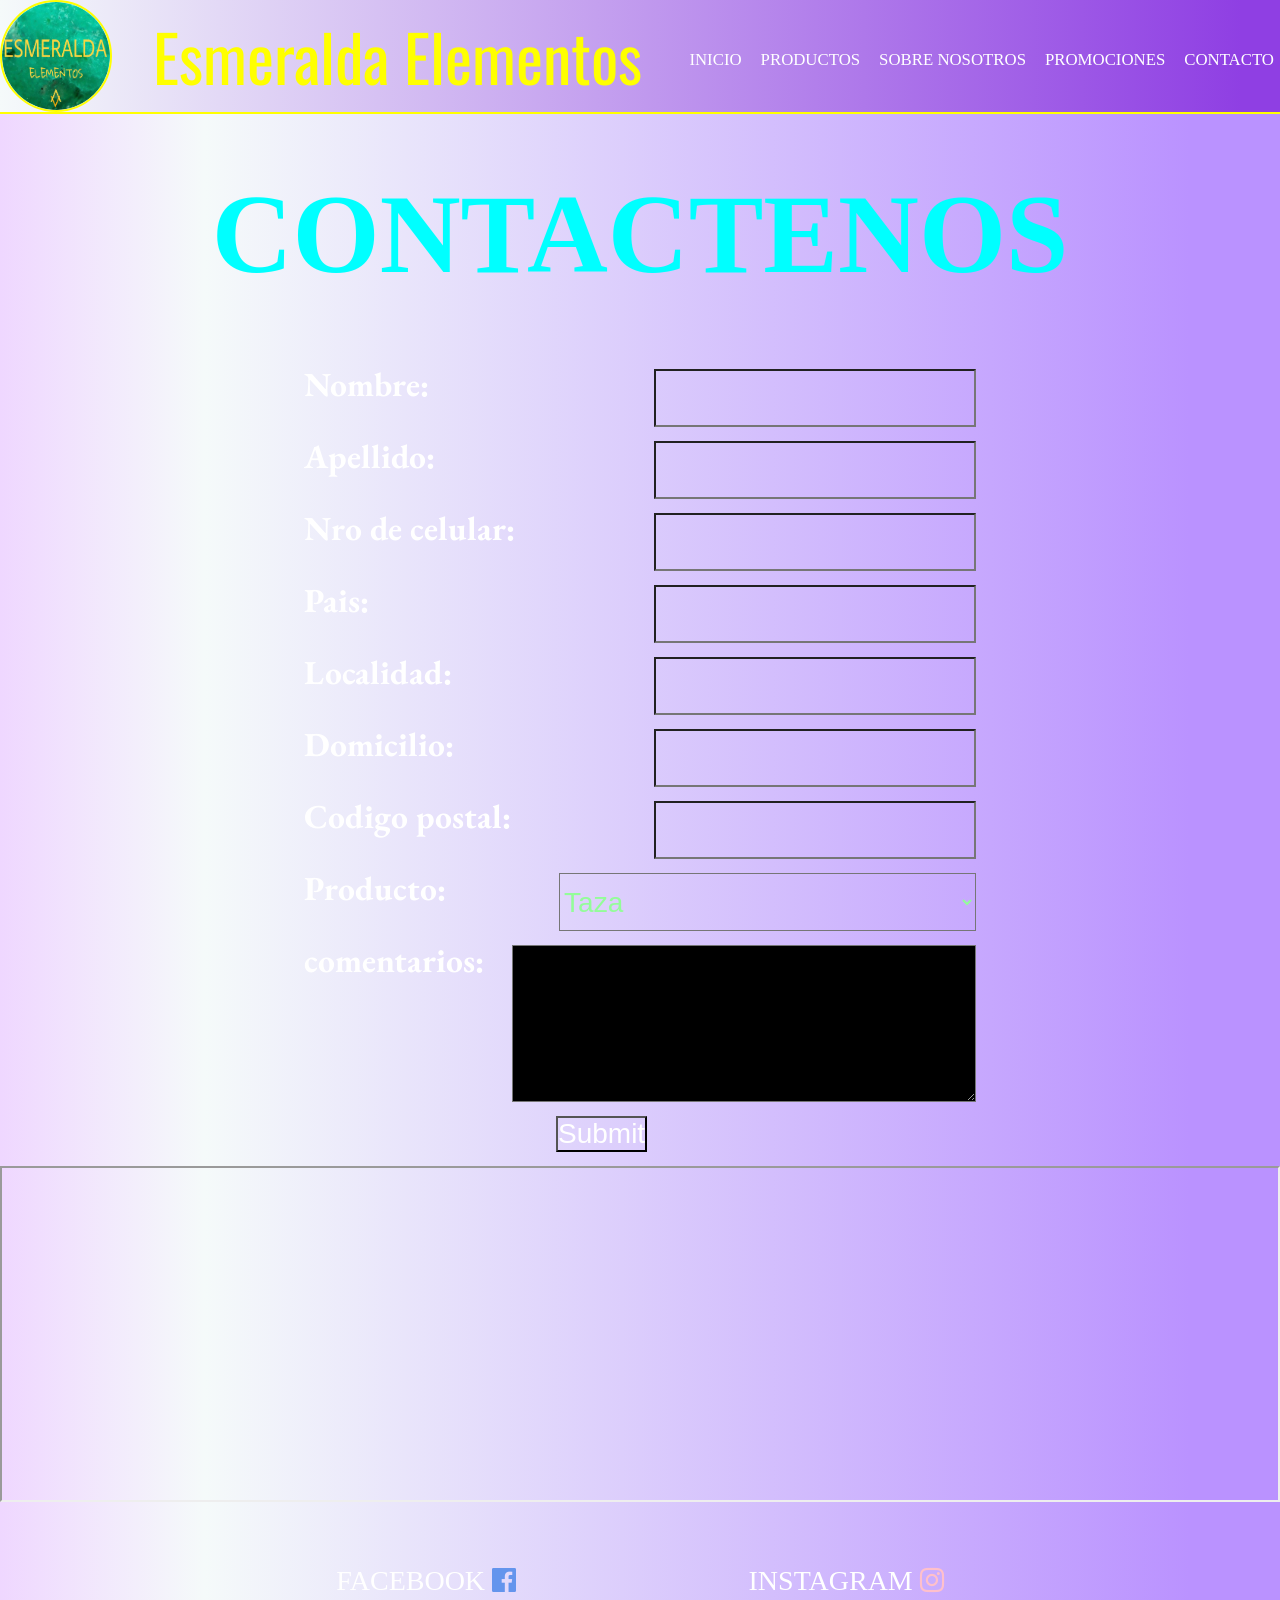
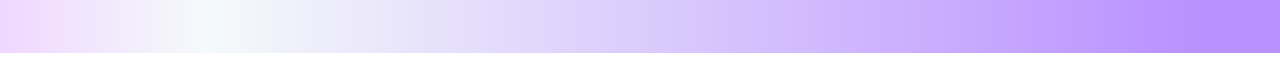
==== contacto.html @ 1febb69d "arreglando contacto" ====
<!DOCTYPE html>
<html lang="en">
<head>
    <meta charset="UTF-8">
    <meta http-equiv="X-UA-Compatible" content="IE=edge">
    <meta name="viewport" content="width=device-width, initial-scale=1.0">
    <link rel="stylesheet" href="./css/style-contacto.css">
    <link rel="shortcut icon" href="./imagenes/Logo header.png">
    <link rel="preconnect" href="https://fonts.gstatic.com">
    <link href="https://fonts.googleapis.com/css2?family=EB+Garamond&display=swap" rel="stylesheet">
    <link rel="stylesheet" href="https://cdnjs.cloudflare.com/ajax/libs/font-awesome/4.7.0/css/font-awesome.min.css">
    <link rel="shortcut icon" href="./imagenes/Logo header.png">
    <link rel="preconnect" href="https://fonts.gstatic.com">
    <link href="https://fonts.googleapis.com/css2?family=Cormorant+SC:wght@300&family=Julius+Sans+One&display=swap" rel="stylesheet">
    <link href="https://fonts.googleapis.com/css2?family=Oswald&display=swap" rel="stylesheet">
    <link rel="stylesheet" href="./css/style-media-contactos.css">
    <link rel="stylesheet"href="https://cdnjs.cloudflare.com/ajax/libs/animate.css/4.1.1/animate.min.css"/>


    <title>Esmeralda Elementos</title>
</head>

<body>

    <header>
        <img class="logo" src="./imagenes/Logo header.png" alt="imagen">
        <p class="titulo_pagina animate__animated animate__fadeIn">Esmeralda Elementos</p>
        <nav class="navegador">
           
            
            <ul>
                <li><a href="index.html">Inicio</a></a></li>
                <li><a href="productos.html">Productos</a></a></li>
                <li><a href="sobre_nosotros.html">Sobre nosotros</a></a></li>
                <li><a href="promociones.html">Promociones</a></a></li>
                <li><a href="contacto.html">Contacto</a></a></li>
            </ul>
          </nav>

    </header>

    <main>
        <div class="menumobile">
            <label class="hamburger" for="menu"> ☰ </label>
                <input type="checkbox" id="menu">
                
                <ul>
                    <li><a href="index.html">Inicio</a></a></li>
                    <li><a href="productos.html">Productos</a></a></li>
                    <li><a href="sobre_nosotros.html">Sobre nosotros</a></a></li>
                    <li><a href="promociones.html">Promociones</a></a></li>
                    <li><a href="contacto.html">Contacto</a></a></li>
                </ul>
        </div>
    <main>






                            <!-- titulo y formulario -->




        <h1 class="contactenos">CONTACTENOS</h1>
        <section class="formulario">
            <form action="https://formspree.io/f/xjvjgdbb" method="POST">
                
                <div class="contenedor2">
                    <label class="textito" for="nombre" >Nombre:</label>
                    <input id=nombre name="nombre" type="text" id="nombre"/>
                </div>
                <div class="contenedor2">
                <label class="textito" for="apellido">Apellido:</label>
                <input id=apellido name="apellido" type="text" id="apellido"/>
                </div>
                <div class="contenedor2">
                <label  class="textito"for="celular">Nro de celular:</label>
                <input class="Red" id=celular name="celular" type="text" id="celular"/>
                </div>
                <div class="contenedor2">
                <label  class="textito"for="Pais">Pais:</label>
                <input id=Pais name="Pais" type="text" id="Pais"/>
                </div>
                <div class="contenedor2">
                <label  class="textito"for="Localidad">Localidad:</label>
                <input id=Localidad name="Localidad" type="text" id="Localidad"/>
                </div>
                <div class="contenedor2">
                <label  class="textito" for="Domicilio">Domicilio:</label>
                <input id=Domicilio name="Domicilio" type="text" id="Domicilio"/>
                </div>
                <div class="contenedor2">
                <label  class="textito"for="CP">Codigo postal:</label>
                <input id=CP name="CP" type="CP" id="CP"/>
                </div>
                <div class="contenedor2">
                    <label class="textito">Producto:
                        </label>
                        <select  style="color: rgb(147, 253, 153); width: 22rem;" name="selector">
                            <option value="Taza">Taza</option>
                            <option value="Llavero">Llavero</option>
                            <option value="Joa">Joya</option>
                            <option value="Taza">Cartuchera</option>
                            <option value="Llavero">Mate</option>
                            <option value="Taza">Termo</option>
                            <option value="Llavero">Barbijo</option>
                            <option value="Taza">Mochila</option>
                            <option value="Llavero">Remera</option>
                            <option value="Joa">Otro</option>
                            </select>
                </div>
                <div class="contenedor2">
                
                <label class="textito" class="textarea2">comentarios:</label>
                <textarea name="Comentario" cols="150" rows="5"></textarea>
                </div>

                <div class="botoncentrado">
                <input class="enviarbotton"type="submit" name="submit">
                </div>
            </form>
    
        </section>


                                <!-- mapa iframe -->




        <section class="mapa">
            <iframe src="https://www.google.com/maps/embed?pb=!1m18!1m12!1m3!1d88195.10927149138!2d-58.464129914867755!3d-34.766414228492124!2m3!1f0!2f0!3f0!3m2!1i1024!2i768!4f13.1!3m3!1m2!1s0x95bcd261abf8fb75%3A0xd3b4119f62723032!2sLomas%20de%20Zamora%2C%20Provincia%20de%20Buenos%20Aires!5e0!3m2!1ses!2sar!4v1620555838441!5m2!1ses!2sar" allowfullscreen="" loading="lazy"></iframe>        </section>


    </main>






                        <!-- footer -->








    <footer>
        
        
        
        <section class="redes">
            <div class="red">
                <a href="https://www.facebook.com/esmeralda.elementos">Facebook</a>
                <i class="fa fa-facebook-official" style="color:cornflowerblue"></i>
            </div>
            <div class="red">
                <a href="https://www.instagram.com/esmeralda.elementos/">Instagram</a>
                <i class="fa fa-instagram" style="color:pink; "></i>
            </div>
                
                
             

        
        </section>
       
    </footer>
    
</body>
</html>
---- css/style-contacto.css ----
*{
    margin: 0;
    padding: 0;
    font-size: 28px;
    box-sizing: border-box;
    background-color: transparent;
}

/* HEADER */



header{
    /* height: 25vh; */
    min-width:100%;
    max-width: 100%;
    display:flex;
    justify-content: space-between;
    align-items: center;
    background: rgb(245,250,250);
background: linear-gradient(90deg, rgba(245,250,250,1) 0%, rgba(143,63,227,1) 97%); ;
    background-size: 100% !important;
        border-bottom:2px solid yellow ;

  

    /* background: url("./imagenes/fondo_header.jpg") no-repeat center ; */
    
}
.menumobile{
    display:none;
}
#hamburger{
border: none !important;}

  input {
    display: block;
    color: rgb(255, 255, 255);
  }
  label {
    box-sizing: border-box;
    display: none;
    border: none !important;
    border-radius: 5px;
    width: 30px;
    height: 30px;
    line-height: 30px;
    font-weight: bold;
    text-align: center;
    user-select: none;
  }
  li {

    display: inline;
    background: transparent;
    margin: 0;
    padding: 6px;
    list-style: none;
    text-decoration: none;
    color: white;
    text-transform: uppercase;
    font-size: .5em;
  }
  li :hover{
    background-color: yellow;

  }
a{  
    text-decoration: none;
    color: white;
    text-transform: uppercase;
    font-size: 0.6rem;
    
}

.logo{
    width: 4rem;
    height: 4rem;
    border-radius: 50%;
    border: 2px solid; color:yellow;
}
.titulo_pagina{
    font-family: 'Oswald', sans-serif;

    text-align: center;
    background-color: transparent;
    color: yellow;
    font-size: 2.3rem;
    animation: animate__fadeIn;
    animation-duration: 3s;
    
}
.paginas li{
    display:flex;
    padding-left:1rem;
    padding-right:1rem;

}
.redes{
    color: aqua;
}

body{
    background: rgb(239,215,255);
    background: linear-gradient(90deg, rgba(239,215,255,1) 0%, rgba(245,250,250,1) 16%, rgba(186,146,255,1) 93%);
}


/* CUERPO DEL FORMULARIO */


.contactenos{
    display: flex;
    justify-content: center;
    font-size: 4rem;
    color: aqua;
    padding: 2rem;
    animation-duration: 1s;
animation-name: slidein;
}


@keyframes slidein {
from {
  margin-left: 100%;
  width: 300%
}

to {
  margin-left: 0%;
  width: 100%;
}
}

.textito{
    display: flex;
    width: 100%;
    margin: 0;
    color: #fcfcfc;
    font-family: 'EB Garamond', serif;
}
.contenedor2{
    display: flex;
    width: 100%;
    max-width: 30rem;
    margin: 0.5rem auto;
    font-family: 'EB Garamond', serif;

}
.botoncentrado{
    max-width: 9rem;
    width: 100%;
    margin: 0.5rem auto;
    font-family: 'EB Garamond', serif;

}
.enviarbotton{
    color: rgb(255, 255, 255);
    font-size: 3rem;
}

.seleccion{
    color: blueviolet;
    display: flex;
    justify-content: center;
    align-items: center;
    margin-bottom: auto;
    flex-wrap: wrap;
    flex-flow: column;
}


textarea {
    color: aquamarine;
  
 }



/* FOOTER */



 footer{
    width: 100%;
    margin: auto;
 }
 .redes{
     width: 100%;
     max-width: 30rem;
     margin: auto;
     margin-top:2rem;
     margin-bottom: 2rem;
     display: flex;
     /* margin: 0 10rem ;  */
     flex-direction: row;
 }
 .red{
     margin: auto;
     
 }
 .red a{
     font-size: 1rem;
 }
 .mapa{
     width: 100%;
     margin: auto;
 }
 .mapa iframe{
     width: 100%;
     height: 12rem;
 }
---- css/style-media-contactos.css ----
/* MEDIDA CELULAR */


@media  (max-width: 500px){
  .menumobile{
      display:block;
      
  }
  .menumobile input{
      display:none;
      
  }
  
  
  ul{
      display: none;
    }
    
    input:checked  ~ ul{
      display:block;
    }
    input {
      display: block;
      color: aquamarine;
    }
    label {
      box-sizing: border-box;
      display: inline-block;
      border: 1px solid black;
      border-radius: 5px;
      width: 30px;
      height: 30px;
      line-height: 30px;
      font-weight: bold;
      text-align: center;
      user-select: none;
    }
    li {

      display: block;
      background: lightgrey;
      margin: 0;
      padding: 2px;
      list-style: none;
      border-bottom: 1px solid grey;
    }
    a{
    
          text-decoration: none;
          color: white;
          text-transform: uppercase;
          font-size: 10px;
      }
    .hamburger{
      text-align: end;
      color: yellow;
    }
  
  
  
  
 
  header{
      width: 15%;
      background-size: 13rem 9rem;
      padding: 0;
      margin: 0;
  
  }
 
  
  .logo{
      width: 2rem;
      height: 2rem;
      border-radius: 50%;
      border: 2px solid; color:yellow;
  }
  .titulo_pagina{
      width: 100%;
      text-align: center;
      background-color: transparent;
      color: yellow;
      font-size: 1rem;
      margin:0;
      padding:0;
      
  }
  footer{
    width: 100%;
    margin: auto;
    margin-top: 0.5rem;
    margin-bottom: 0.5rem;
 }
 .redes{
     width: 100%;
     max-width: 30rem;
     margin: auto;
     display: flex;
     /* margin: 0 10rem ;  */
     flex-direction: row;
 }
 .red{
     margin: auto;
     
 }
 .red a{
     font-size: 0.5rem;
 }
 
 .contactenos{
  display: flex;
  justify-content:center;
  font-size: 1.5rem;
  color: rgb(255, 255, 255);
  padding: 2rem;

}
.textito{
  font-size: 0.7rem !important;
  display: flex;
  width: 50%;
  margin-right: 0.3rem !important;
  color: rgb(255, 255, 255);
  font-family: 'EB Garamond', serif;
}
.contenedor2{
  display: flex;
  width: 100%;
  max-width: 0.1rem;
  margin: 0.5rem auto;
  font-family: 'EB Garamond', serif;

}
.contenedor2 input{
  width: 50%;

}

textarea {
  color: rgb(0, 171, 177);
  background-color: rgb(0, 0, 0);

}
.botoncentrado{
  max-width: 3rem !important;
  width: 100%;
  margin: 0.5rem auto;
  font-family: 'EB Garamond', serif;

}
.enviarbotton{
  color: red;
  font-size: 0.8rem !important;
}

 
  
}




/* MEDIDA TABLET */

@media  (min-width: 500px) and (max-width: 1024px){
  
  ul{
      display: block;
    }
    
    input:checked  ~ ul{
      display:block;
    }
    input {
      display: block;
      color: aquamarine;
    }
    label {
      box-sizing: border-box;
      display: inline-block;
      border: 1px solid rgb(255, 244, 244);
      border-radius: 5px;
      width: 30px;
      height: 30px;
      line-height: 30px;
      font-weight: bold;
      text-align: center;
      user-select: none;
    }
    li {

      display: block;
      width: 6rem;
      background: rgb(8, 255, 49);
      margin: auto;
      padding: 2px;
      list-style: none;
      border-bottom: 1px solid grey;
      text-align: center;

    }
    a{
          text-align: center;
          text-decoration: none;
          color: white;
          text-transform: uppercase;
          font-size: 10px;
      }
    .hamburger{
      text-align: end;
      color: rgb(238, 255, 0);
    }
  
  
  
  
 
  header{
      width: 100%;
      background-size: 13rem 9rem;
      padding: 0;
      margin: 0;
      background-size: 100% ;
  
  }
 
  
  .logo{
      width: 3rem;
      height: 3rem;
      border-radius: 50%;
      border: 2px solid; color:yellow;
  }
  .titulo_pagina{
      width: 100%;
      text-align: center;
      background-color: transparent;
      color: yellow;
      font-size: 2rem;
      margin:0;
      padding:0;
      
  }
  footer{
    width: 100%;
    margin: auto;
    margin-top: 1rem;
    margin-bottom: 1rem;
 }
 .redes{
     width: 100%;
     max-width: 30rem;
     margin: auto;
     display: flex;
     /* margin: 0 10rem ;  */
     flex-direction: row;
 }
 .red{
     margin: auto;
     
 }
 .red a{
     font-size: 1rem;
 }
 
   
 .contactenos{
  display: flex;
  justify-content:center;
  font-size: 1.5rem;
  color: rgb(255, 255, 255);
  padding: 2rem;
  animation-duration: 1s;
  animation-name: slidein;
  }
  
  
  @keyframes slidein {
  from {
    margin-left: 100%;
    width: 300%
  }
  
  to {
    margin-left: 0%;
    width: 100%;
  }
  }

}
.textito{
  border: none;
  font-size: 1.2rem;
  display: flex;
  width: 50%;
  margin-bottom: 1rem;
  margin-right: 1rem;
  color: rgb(255, 255, 255);
  font-family: 'EB Garamond', serif;
}
.contenedor2{
  display: flex;
  width: 100%;
  max-width: 24rem;
  margin: 0.5rem auto;
  font-family: 'EB Garamond', serif;
}
.contenedor2 input{
  width: 50%;

}

textarea {
  color: rgb(0, 171, 177);
  background-color: rgb(0, 0, 0);

}
.botoncentrado{
  max-width: 6rem;
  width: 100%;
  margin: 0.5rem auto;
  font-family: 'EB Garamond', serif;

}
.enviarbotton{
  color: rgb(255, 255, 255);
  font-size: 1rem;
}

 
  



  


























@media  (min-width: 768px) and (max-width: 1024px){
    
  ul{
      display: block;
    }
    
    input:checked  ~ ul{
      display:block;
    }
    input {
      display: block;
    }
    label {
      box-sizing: border-box;
      display: inline-block;
      border: 1px solid rgb(255, 244, 244);
      border-radius: 5px;
      width: 30px;
      height: 30px;
      line-height: 30px;
      font-weight: bold;
      text-align: center;
      user-select: none;
    }
    li {

      display: block;
      width: 6rem;
      background: rgb(8, 255, 49);
      margin: auto;
      padding: 2px;
      list-style: none;
      border-bottom: 1px solid grey;
      text-align: center;

    }
    a{
          text-align: center;
          text-decoration: none;
          color: white;
          text-transform: uppercase;
          font-size: 10px;
      }
    .hamburger{
      text-align: end;
      color: rgb(238, 255, 0);
    }
  
  
  
  
 
  header{
      width: 100%;
      background-size: 13rem 9rem;
      padding: 0;
      margin: 0;
      background-size: 100% ;
  
  }
 
  
  .logo{
      width: 3rem;
      height: 3rem;
      border-radius: 50%;
      border: 2px solid; color:yellow;
  }
  .titulo_pagina{
      width: 100%;
      text-align: center;
      background-color: transparent;
      color: yellow;
      font-size: 2rem;
      margin:0;
      padding:0;
      
      
  }
  .contactenos{
    
    animation-duration: 1s;
animation-name: slidein;
}


@keyframes slidein {
from {
  margin-left: 100%;
  width: 300%
}

to {
  margin-left: 0%;
  width: 100%;
}
}
  footer{
    width: 100%;
    margin: auto;
    margin-top: 1rem;
    margin-bottom: 1rem;
 }
 .redes{
     width: 100%;
     max-width: 30rem;
     margin: auto;
     display: flex;
     /* margin: 0 10rem ;  */
     flex-direction: row;
 }
 .red{
     margin: auto;
     
 }
 .red a{
     font-size: 1rem;
 }
 

  
}
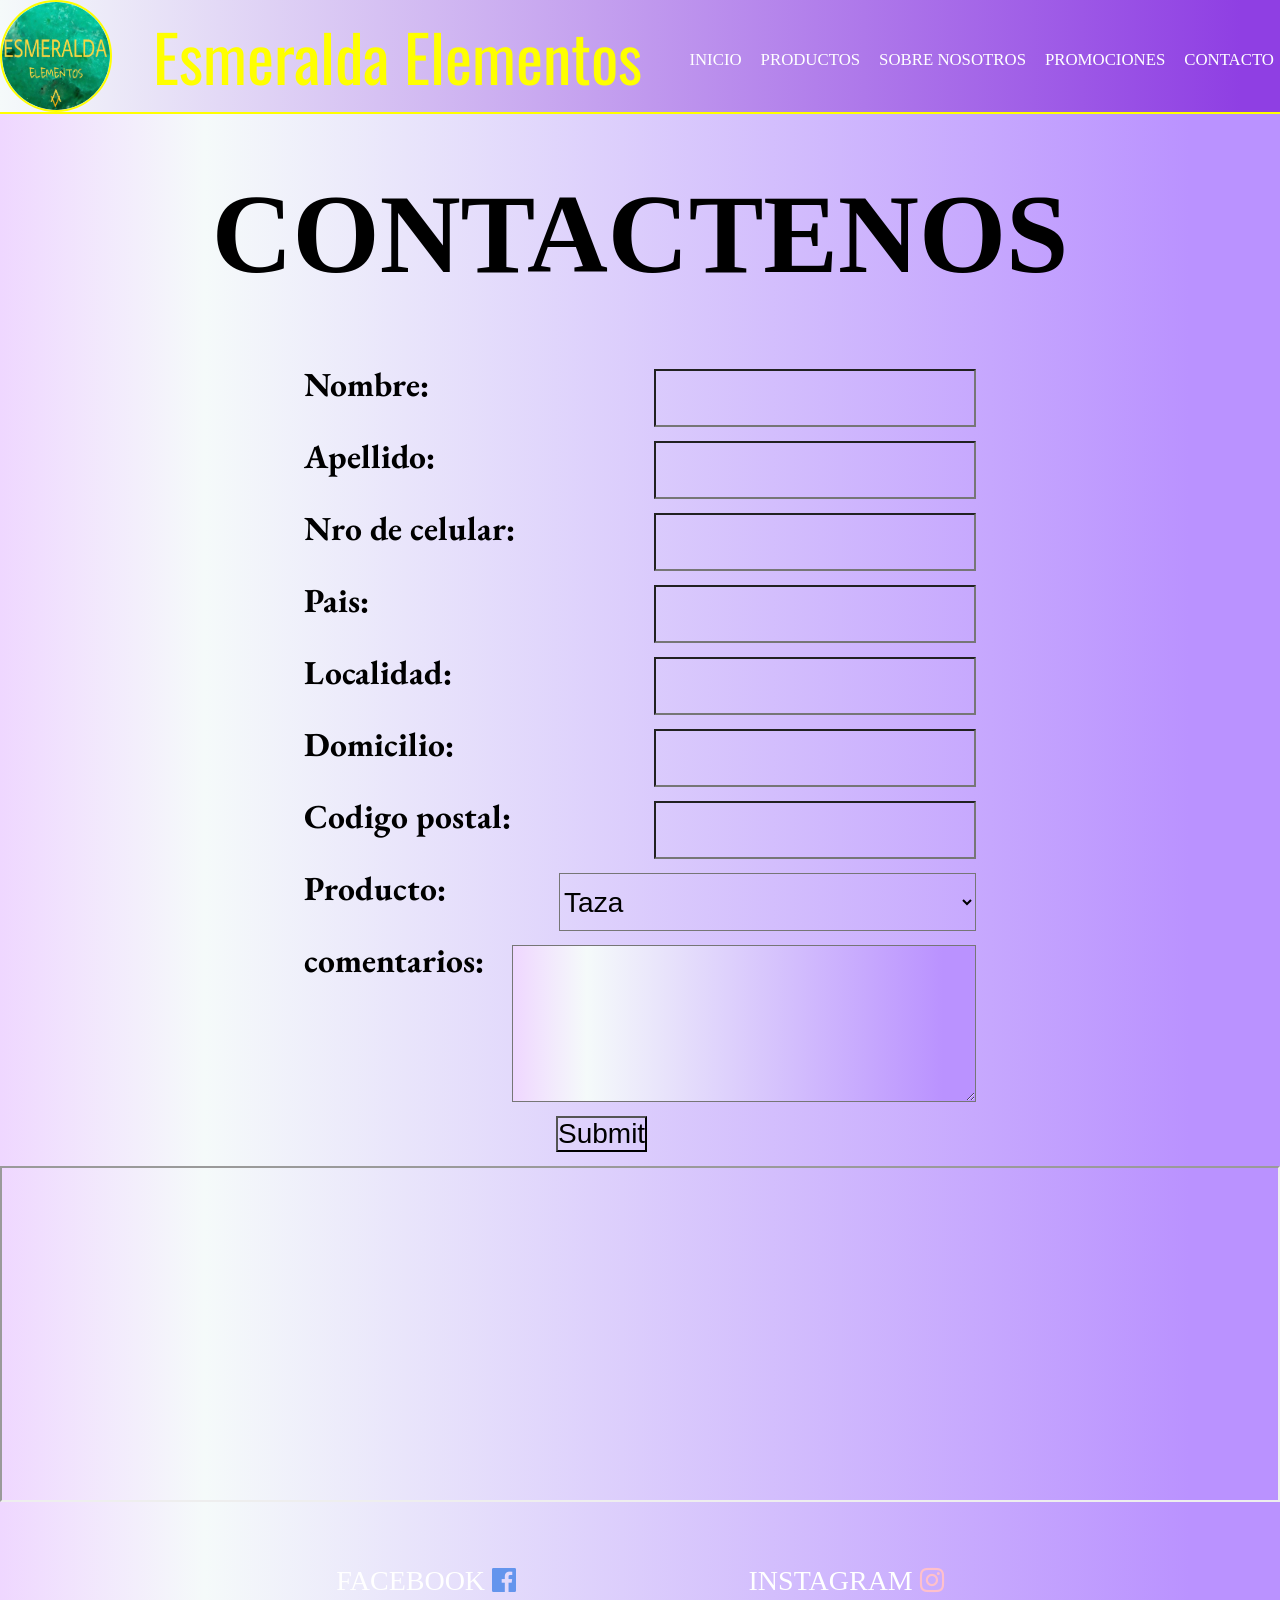
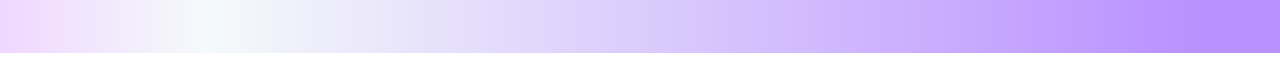
==== commit ab8c74bf: "arreglando contacto 2" ====
--- a/contacto.html
+++ b/contacto.html
@@ -99,7 +99,7 @@
                 <div class="contenedor2">
                     <label class="textito">Producto:
                         </label>
-                        <select  style="color: rgb(147, 253, 153); width: 22rem;" name="selector">
+                        <select  style="color: rgb(0, 0, 0); width: 22rem;" name="selector">
                             <option value="Taza">Taza</option>
                             <option value="Llavero">Llavero</option>
                             <option value="Joa">Joya</option>
--- a/css/style-contacto.css
+++ b/css/style-contacto.css
@@ -113,7 +113,7 @@
     display: flex;
     justify-content: center;
     font-size: 4rem;
-    color: aqua;
+    color: rgb(0, 0, 0) !important;
     padding: 2rem;
     animation-duration: 1s;
 animation-name: slidein;
@@ -136,7 +136,7 @@
     display: flex;
     width: 100%;
     margin: 0;
-    color: #fcfcfc;
+    color: #000000 !important;
     font-family: 'EB Garamond', serif;
 }
 .contenedor2{
@@ -155,12 +155,12 @@
 
 }
 .enviarbotton{
-    color: rgb(255, 255, 255);
+    color: rgb(0, 0, 0) !important;
     font-size: 3rem;
 }
 
 .seleccion{
-    color: blueviolet;
+    color: black !important;
     display: flex;
     justify-content: center;
     align-items: center;
@@ -171,8 +171,9 @@
 
 
 textarea {
-    color: aquamarine;
-  
+    color: rgb(0, 0, 0) !important;
+    background: rgb(239,215,255);
+    background: linear-gradient(90deg, rgba(239,215,255,1) 0%, rgba(245,250,250,1) 16%, rgba(186,146,255,1) 93%);
  }
 
 
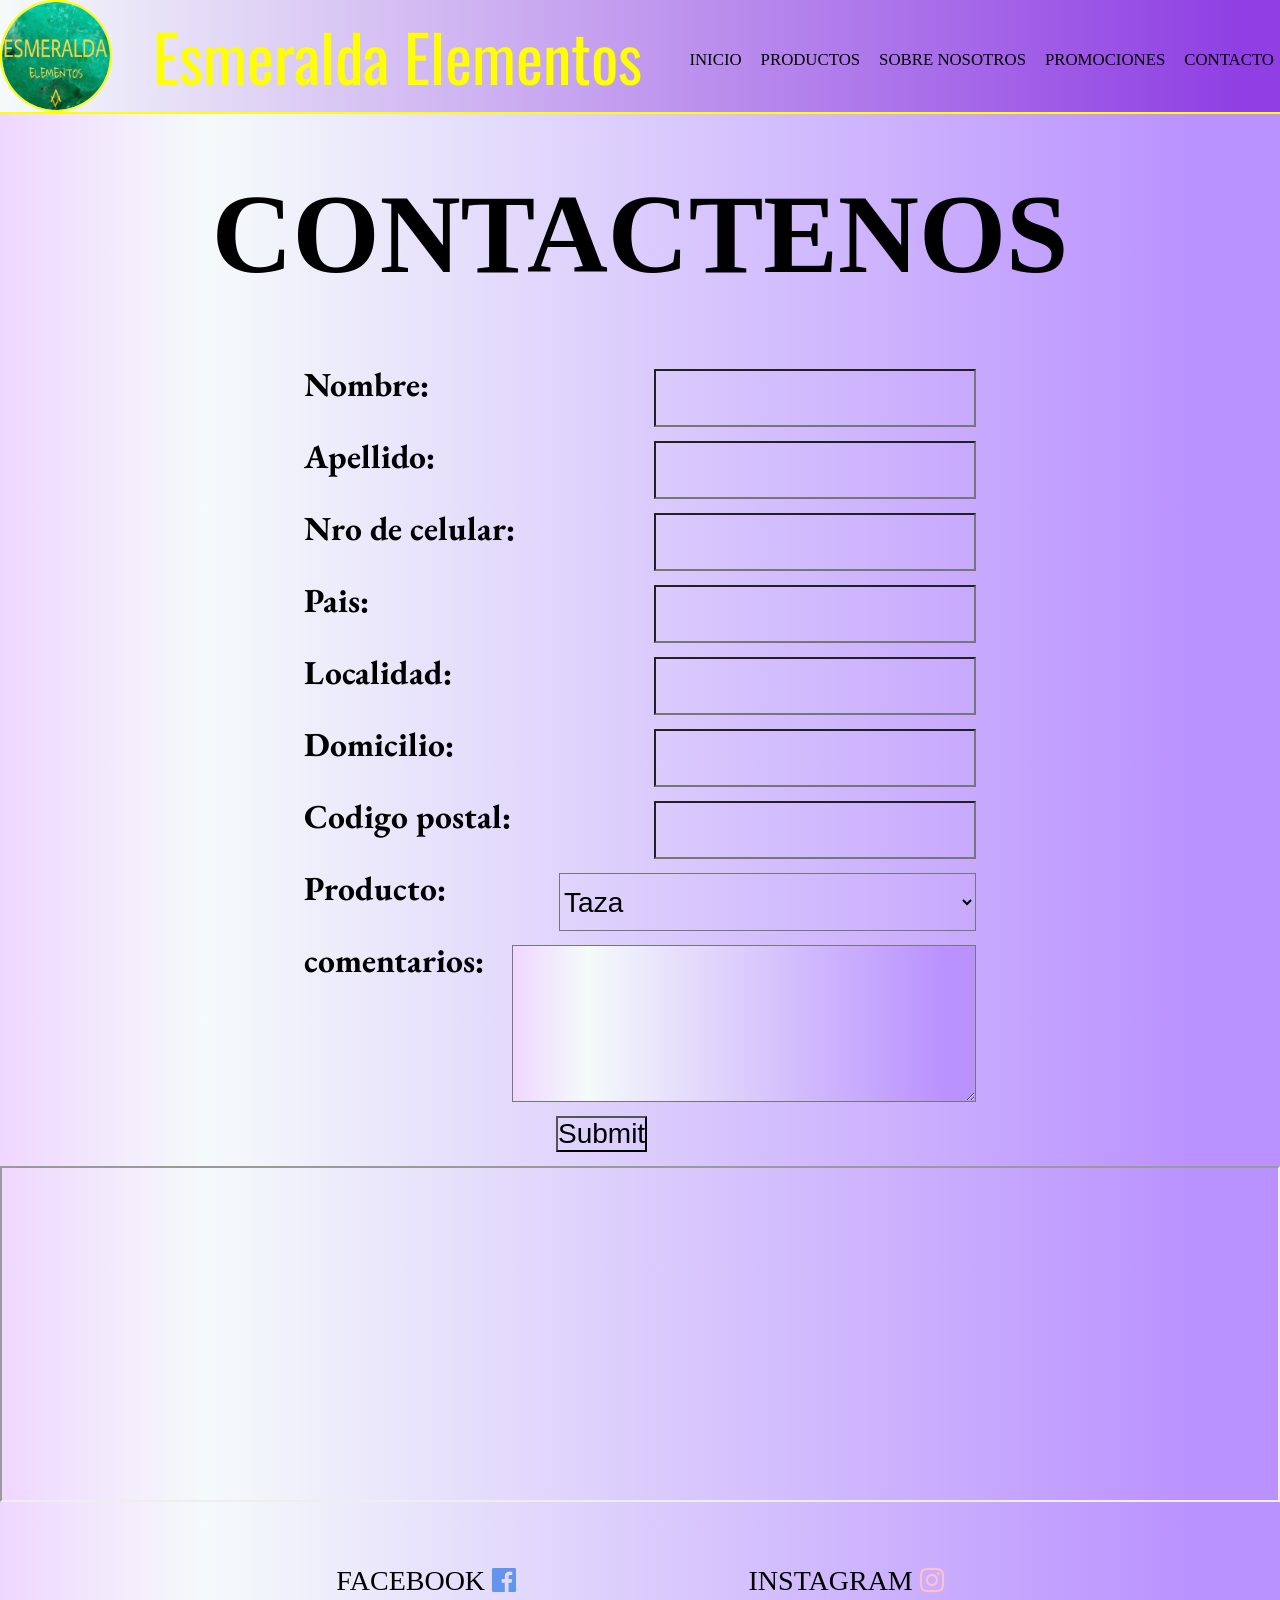
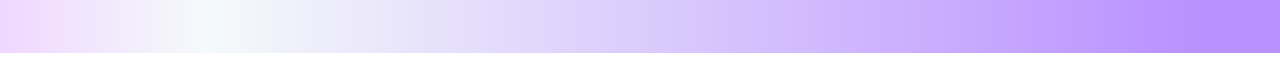
==== commit 8fb357c0: "formulario linkeado" ====
--- a/contacto.html
+++ b/contacto.html
@@ -66,7 +66,7 @@
 
         <h1 class="contactenos">CONTACTENOS</h1>
         <section class="formulario">
-            <form action="https://formspree.io/f/xjvjgdbb" method="POST">
+            <form action="https://formspree.io/f/xpzkpzyz" method="POST">
                 
                 <div class="contenedor2">
                     <label class="textito" for="nombre" >Nombre:</label>
--- a/css/style-contacto.css
+++ b/css/style-contacto.css
@@ -35,7 +35,7 @@
 
   input {
     display: block;
-    color: rgb(255, 255, 255);
+    color: rgb(0, 0, 0);
   }
   label {
     box-sizing: border-box;
@@ -62,7 +62,7 @@
     font-size: .5em;
   }
   li :hover{
-    background-color: yellow;
+    color: yellow !important;
 
   }
 a{  
@@ -145,6 +145,7 @@
     max-width: 30rem;
     margin: 0.5rem auto;
     font-family: 'EB Garamond', serif;
+    color: #000000 !important;
 
 }
 .botoncentrado{
--- a/css/style-media-contactos.css
+++ b/css/style-media-contactos.css
@@ -39,7 +39,7 @@
     li {
 
       display: block;
-      background: lightgrey;
+      background: rgb(255, 255, 255);
       margin: 0;
       padding: 2px;
       list-style: none;
@@ -179,7 +179,7 @@
     label {
       box-sizing: border-box;
       display: inline-block;
-      border: 1px solid rgb(255, 244, 244);
+      border: 1px solid rgb(243, 193, 255);
       border-radius: 5px;
       width: 30px;
       height: 30px;
@@ -192,7 +192,7 @@
 
       display: block;
       width: 6rem;
-      background: rgb(8, 255, 49);
+      background: rgb(255, 8, 8);
       margin: auto;
       padding: 2px;
       list-style: none;
@@ -327,10 +327,11 @@
   color: rgb(255, 255, 255);
   font-size: 1rem;
 }
-
- 
-  
-
+a{
+color: rgb(0, 0, 0) !important;
+
+  
+}
 
 
   
@@ -388,7 +389,7 @@
 
       display: block;
       width: 6rem;
-      background: rgb(8, 255, 49);
+      background: rgb(243, 193, 255);
       margin: auto;
       padding: 2px;
       list-style: none;
@@ -462,6 +463,7 @@
     margin: auto;
     margin-top: 1rem;
     margin-bottom: 1rem;
+
  }
  .redes{
      width: 100%;
@@ -473,12 +475,15 @@
  }
  .red{
      margin: auto;
+
      
  }
  .red a{
      font-size: 1rem;
- }
- 
-
-  
-}
+     color: rgb(0, 0, 0) !important;
+
+ }
+ 
+
+  
+}
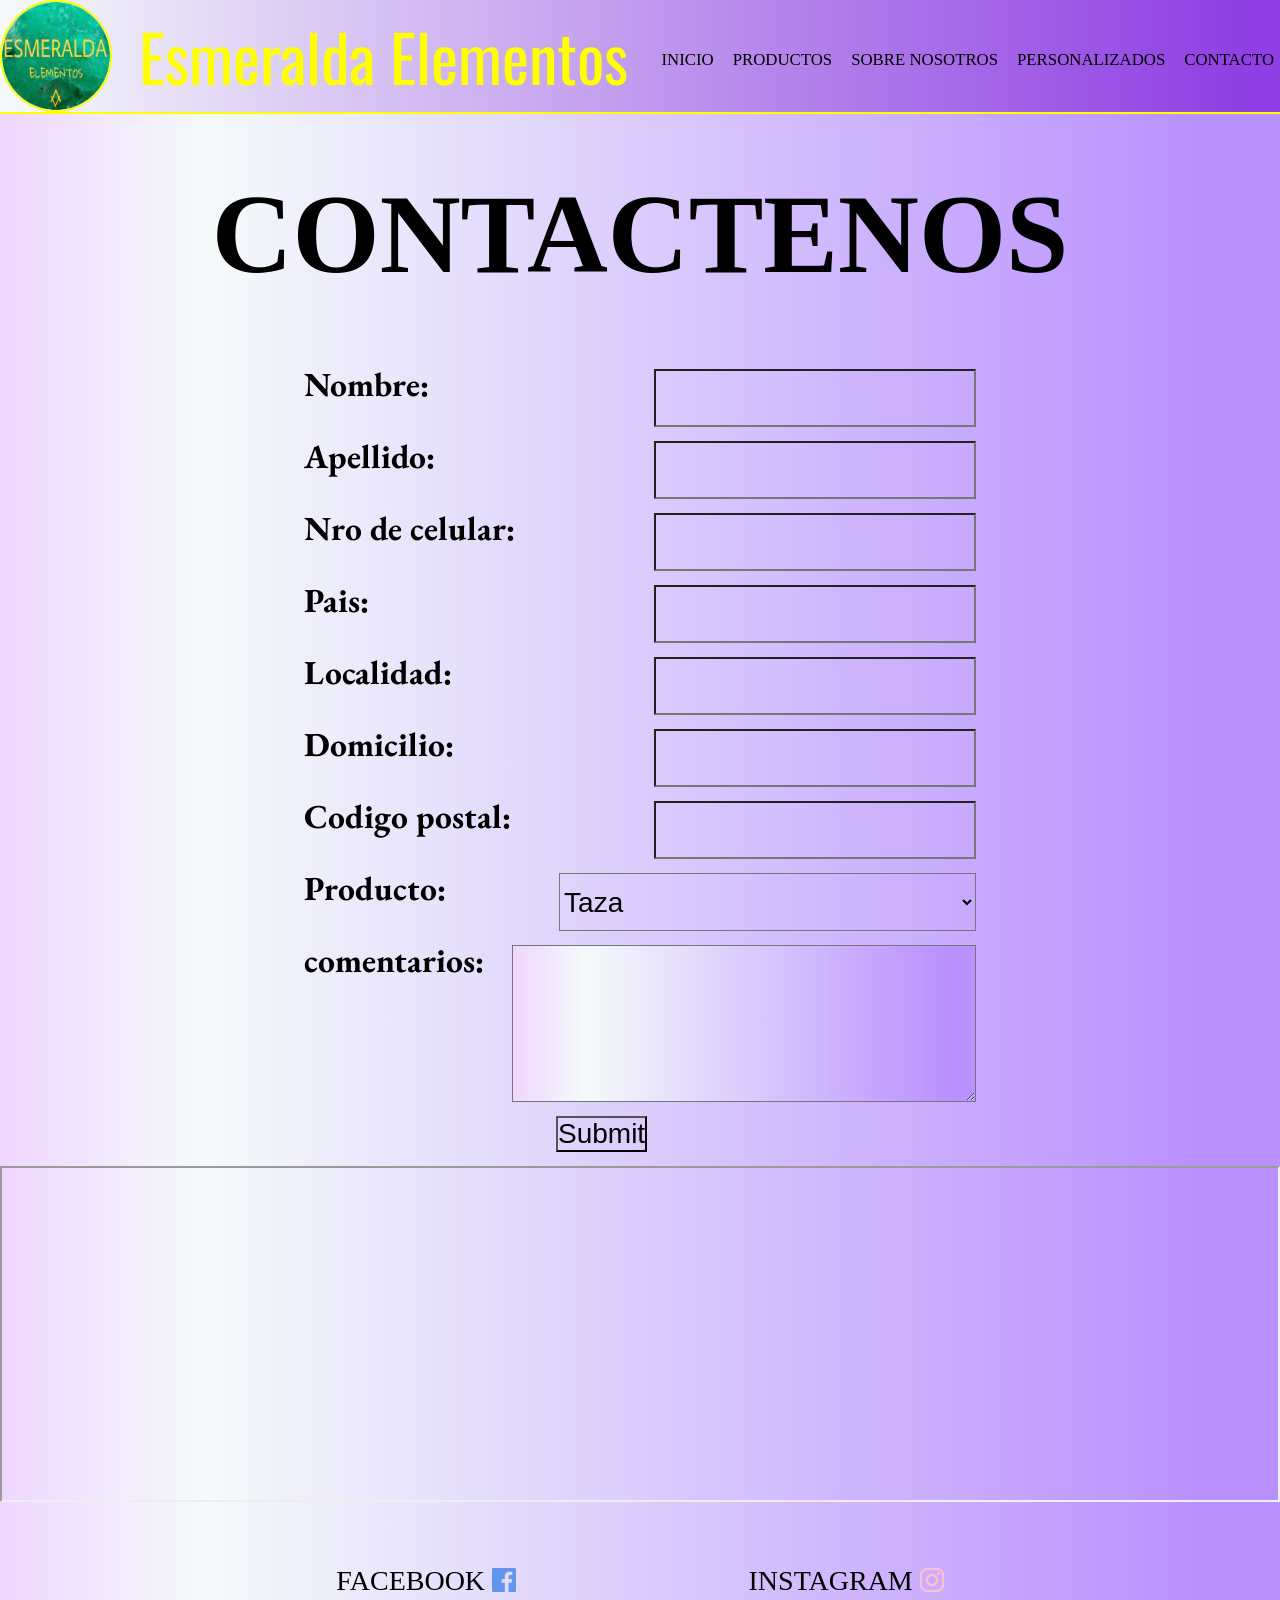
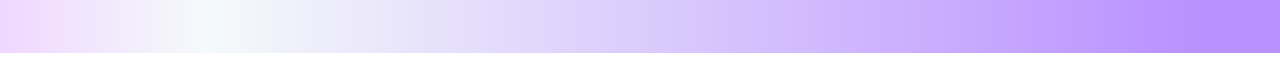
==== commit 94bea277: "carga de productos y un par de animaciones" ====
--- a/contacto.html
+++ b/contacto.html
@@ -15,6 +15,7 @@
     <link href="https://fonts.googleapis.com/css2?family=Oswald&display=swap" rel="stylesheet">
     <link rel="stylesheet" href="./css/style-media-contactos.css">
     <link rel="stylesheet"href="https://cdnjs.cloudflare.com/ajax/libs/animate.css/4.1.1/animate.min.css"/>
+                            <!-- solicitando lo necesario, contacto y formulario funcional con formspree mas un iframe -->
 
 
     <title>Esmeralda Elementos</title>
@@ -28,11 +29,11 @@
         <nav class="navegador">
            
             
-            <ul>
+            <ul class="animate__animated animate__fadeInLeft">
                 <li><a href="index.html">Inicio</a></a></li>
                 <li><a href="productos.html">Productos</a></a></li>
                 <li><a href="sobre_nosotros.html">Sobre nosotros</a></a></li>
-                <li><a href="promociones.html">Promociones</a></a></li>
+                <li><a href="promociones.html">Personalizados</a></a></li>
                 <li><a href="contacto.html">Contacto</a></a></li>
             </ul>
           </nav>
@@ -44,11 +45,11 @@
             <label class="hamburger" for="menu"> ☰ </label>
                 <input type="checkbox" id="menu">
                 
-                <ul>
+                <ul class=" animate__animated animate__fadeInLeft">
                     <li><a href="index.html">Inicio</a></a></li>
                     <li><a href="productos.html">Productos</a></a></li>
                     <li><a href="sobre_nosotros.html">Sobre nosotros</a></a></li>
-                    <li><a href="promociones.html">Promociones</a></a></li>
+                    <li><a href="promociones.html">Personalizados</a></a></li>
                     <li><a href="contacto.html">Contacto</a></a></li>
                 </ul>
         </div>
@@ -102,14 +103,14 @@
                         <select  style="color: rgb(0, 0, 0); width: 22rem;" name="selector">
                             <option value="Taza">Taza</option>
                             <option value="Llavero">Llavero</option>
-                            <option value="Joa">Joya</option>
+                            <option value="Joya">Joya</option>
                             <option value="Taza">Cartuchera</option>
                             <option value="Llavero">Mate</option>
                             <option value="Taza">Termo</option>
                             <option value="Llavero">Barbijo</option>
                             <option value="Taza">Mochila</option>
                             <option value="Llavero">Remera</option>
-                            <option value="Joa">Otro</option>
+                            <option value="Otros">Otro</option>
                             </select>
                 </div>
                 <div class="contenedor2">
@@ -119,7 +120,7 @@
                 </div>
 
                 <div class="botoncentrado">
-                <input class="enviarbotton"type="submit" name="submit">
+                <input class="enviarbotton"type="submit">
                 </div>
             </form>
     
@@ -158,11 +159,11 @@
         <section class="redes">
             <div class="red">
                 <a href="https://www.facebook.com/esmeralda.elementos">Facebook</a>
-                <i class="fa fa-facebook-official" style="color:cornflowerblue"></i>
+               <a href="https://www.facebook.com/esmeralda.elementos"> <i class="fa fa-facebook-official" style="color:cornflowerblue"></i></a>
             </div>
             <div class="red">
                 <a href="https://www.instagram.com/esmeralda.elementos/">Instagram</a>
-                <i class="fa fa-instagram" style="color:pink; "></i>
+               <a href="https://www.instagram.com/esmeralda.elementos/"> <i class="fa fa-instagram" style="color:pink; "></i></a>
             </div>
                 
                 
--- a/css/style-contacto.css
+++ b/css/style-contacto.css
@@ -11,7 +11,6 @@
 
 
 header{
-    /* height: 25vh; */
     min-width:100%;
     max-width: 100%;
     display:flex;
@@ -22,10 +21,11 @@
     background-size: 100% !important;
         border-bottom:2px solid yellow ;
 
-  
-
-    /* background: url("./imagenes/fondo_header.jpg") no-repeat center ; */
     
+}
+ul{
+    animation: animate__fadeInLeft;
+    animation-duration: 3s !important;
 }
 .menumobile{
     display:none;
@@ -87,7 +87,7 @@
     color: yellow;
     font-size: 2.3rem;
     animation: animate__fadeIn;
-    animation-duration: 3s;
+    animation-duration: 5s !important;
     
 }
 .paginas li{
@@ -194,7 +194,6 @@
      margin-top:2rem;
      margin-bottom: 2rem;
      display: flex;
-     /* margin: 0 10rem ;  */
      flex-direction: row;
  }
  .red{
--- a/css/style-media-contactos.css
+++ b/css/style-media-contactos.css
@@ -2,7 +2,7 @@
 /* MEDIDA CELULAR */
 
 
-@media  (max-width: 500px){
+@media  (max-width: 499px){
   .menumobile{
       display:block;
       
@@ -111,7 +111,7 @@
  .contactenos{
   display: flex;
   justify-content:center;
-  font-size: 1.5rem;
+  font-size: 1rem;
   color: rgb(255, 255, 255);
   padding: 2rem;
 
@@ -161,10 +161,12 @@
 
 
 
-/* MEDIDA TABLET */
+
+
+/* MEDIDA TABLET  */
 
 @media  (min-width: 500px) and (max-width: 1024px){
-  
+    
   ul{
       display: block;
     }
@@ -174,12 +176,11 @@
     }
     input {
       display: block;
-      color: aquamarine;
     }
     label {
       box-sizing: border-box;
       display: inline-block;
-      border: 1px solid rgb(243, 193, 255);
+      border: 1px solid rgb(255, 244, 244);
       border-radius: 5px;
       width: 30px;
       height: 30px;
@@ -192,7 +193,7 @@
 
       display: block;
       width: 6rem;
-      background: rgb(255, 8, 8);
+      background: rgb(243, 193, 255);
       margin: auto;
       padding: 2px;
       list-style: none;
@@ -241,12 +242,33 @@
       margin:0;
       padding:0;
       
-  }
+      
+  }
+ 
+  .contactenos{
+    font-size: 2rem;
+    animation-duration: 1s;
+animation-name: slidein;
+}
+
+
+@keyframes slidein {
+from {
+  margin-left: 100%;
+  width: 300%
+}
+
+to {
+  margin-left: 0%;
+  width: 100%;
+}
+}
   footer{
     width: 100%;
     margin: auto;
     margin-top: 1rem;
     margin-bottom: 1rem;
+
  }
  .redes{
      width: 100%;
@@ -258,36 +280,17 @@
  }
  .red{
      margin: auto;
+
      
  }
  .red a{
      font-size: 1rem;
- }
- 
-   
- .contactenos{
-  display: flex;
-  justify-content:center;
-  font-size: 1.5rem;
-  color: rgb(255, 255, 255);
-  padding: 2rem;
-  animation-duration: 1s;
-  animation-name: slidein;
-  }
-  
-  
-  @keyframes slidein {
-  from {
-    margin-left: 100%;
-    width: 300%
-  }
-  
-  to {
-    margin-left: 0%;
-    width: 100%;
-  }
-  }
-
+     color: rgb(0, 0, 0) !important;
+
+ }
+ 
+
+  
 }
 .textito{
   border: none;
@@ -334,156 +337,4 @@
 }
 
 
-  
-
-
-
-
-
-
-
-
-
-
-
-
-
-
-
-
-
-
-
-
-
-
-
-
-
-
-@media  (min-width: 768px) and (max-width: 1024px){
-    
-  ul{
-      display: block;
-    }
-    
-    input:checked  ~ ul{
-      display:block;
-    }
-    input {
-      display: block;
-    }
-    label {
-      box-sizing: border-box;
-      display: inline-block;
-      border: 1px solid rgb(255, 244, 244);
-      border-radius: 5px;
-      width: 30px;
-      height: 30px;
-      line-height: 30px;
-      font-weight: bold;
-      text-align: center;
-      user-select: none;
-    }
-    li {
-
-      display: block;
-      width: 6rem;
-      background: rgb(243, 193, 255);
-      margin: auto;
-      padding: 2px;
-      list-style: none;
-      border-bottom: 1px solid grey;
-      text-align: center;
-
-    }
-    a{
-          text-align: center;
-          text-decoration: none;
-          color: white;
-          text-transform: uppercase;
-          font-size: 10px;
-      }
-    .hamburger{
-      text-align: end;
-      color: rgb(238, 255, 0);
-    }
-  
-  
-  
-  
- 
-  header{
-      width: 100%;
-      background-size: 13rem 9rem;
-      padding: 0;
-      margin: 0;
-      background-size: 100% ;
-  
-  }
- 
-  
-  .logo{
-      width: 3rem;
-      height: 3rem;
-      border-radius: 50%;
-      border: 2px solid; color:yellow;
-  }
-  .titulo_pagina{
-      width: 100%;
-      text-align: center;
-      background-color: transparent;
-      color: yellow;
-      font-size: 2rem;
-      margin:0;
-      padding:0;
-      
-      
-  }
-  .contactenos{
-    
-    animation-duration: 1s;
-animation-name: slidein;
-}
-
-
-@keyframes slidein {
-from {
-  margin-left: 100%;
-  width: 300%
-}
-
-to {
-  margin-left: 0%;
-  width: 100%;
-}
-}
-  footer{
-    width: 100%;
-    margin: auto;
-    margin-top: 1rem;
-    margin-bottom: 1rem;
-
- }
- .redes{
-     width: 100%;
-     max-width: 30rem;
-     margin: auto;
-     display: flex;
-     /* margin: 0 10rem ;  */
-     flex-direction: row;
- }
- .red{
-     margin: auto;
-
-     
- }
- .red a{
-     font-size: 1rem;
-     color: rgb(0, 0, 0) !important;
-
- }
- 
-
-  
-}
+  
